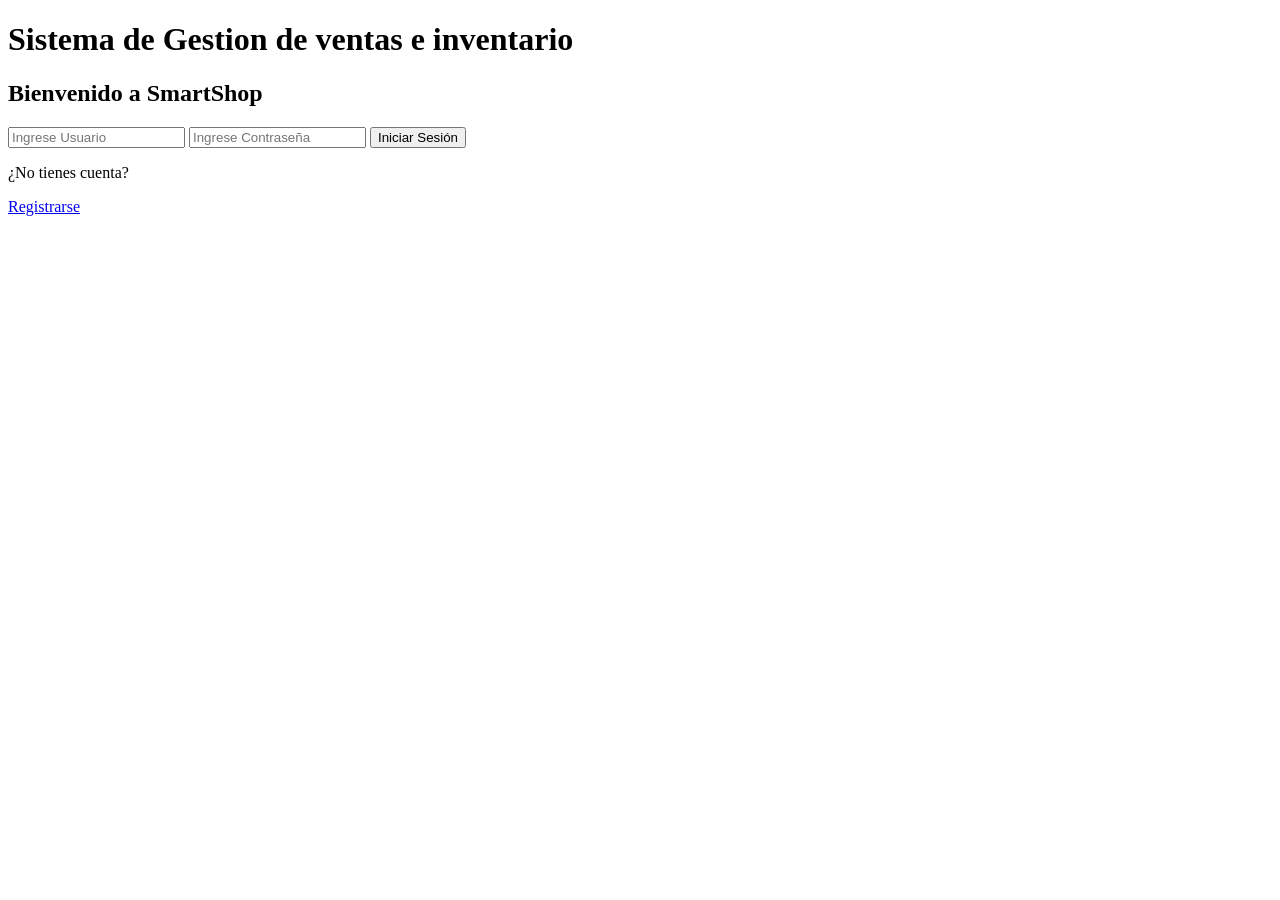
==== index.html @ 33988432 "Avance y registro de SmartShop" ====
<!DOCTYPE html>
<html lang="es">
<head>
    <meta charset="UTF-8">
    <meta name="viewport" content="width=device-width, initial-scale=1.0">
    <title>SmartShop</title>
</head>
<body>
    <h1>Sistema de Gestion de ventas e inventario</h1>
    <h2>Bienvenido a SmartShop</h2>
    <input type="text" placeholder="Ingrese Usuario" id="username">
    <input type="password" placeholder="Ingrese Contraseña" id="password">
    <button onclick="login()">Iniciar Sesión</button>

    <p>¿No tienes cuenta?</p>
    <a href="registro.html">Registrarse</a>
    
</body>
</html>
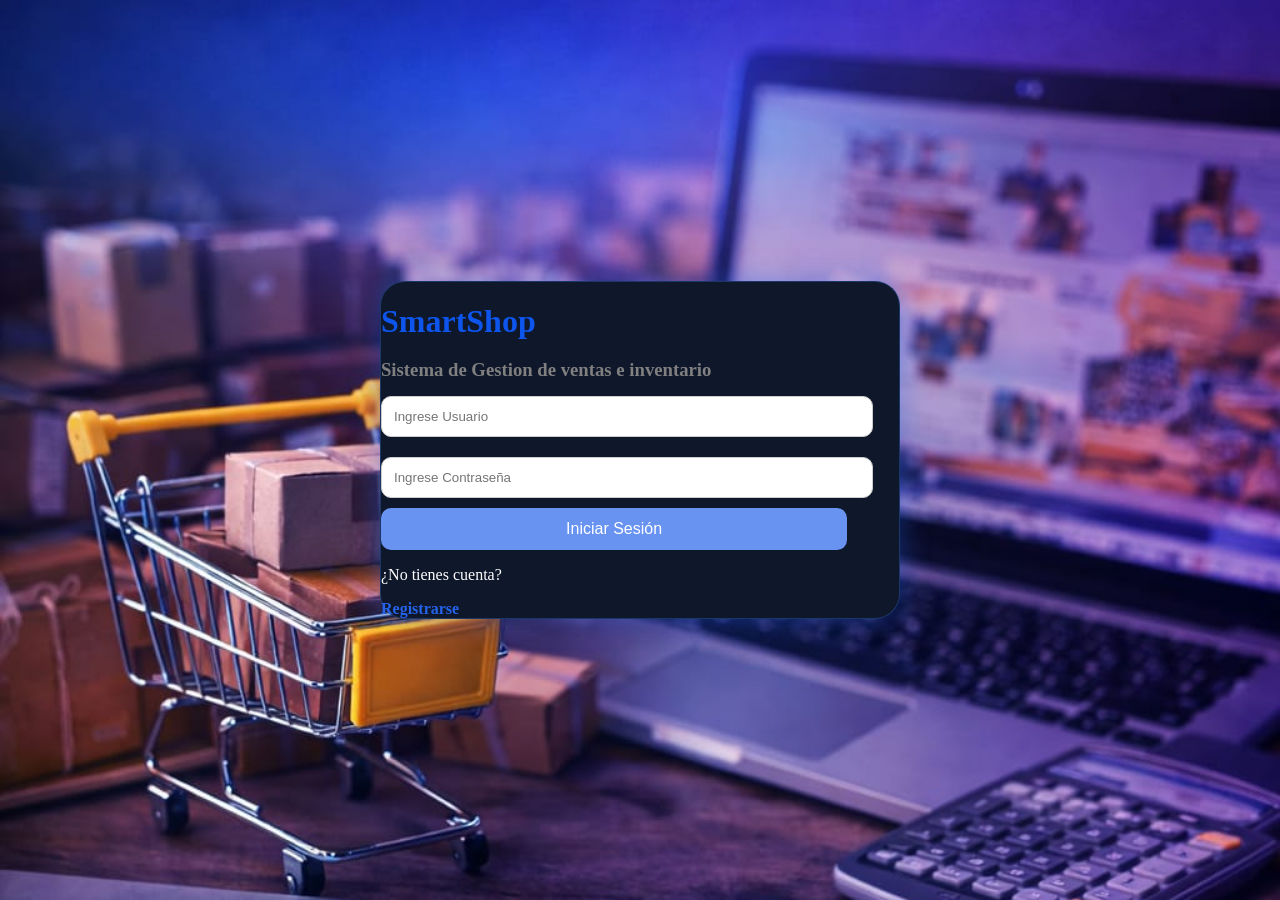
==== commit aebbabd2: "ultimos cambios" ====
--- a/index.html
+++ b/index.html
@@ -6,14 +6,17 @@
     <title>SmartShop</title>
 </head>
 <body>
-    <h1>Sistema de Gestion de ventas e inventario</h1>
-    <h2>Bienvenido a SmartShop</h2>
+    <div class="container">
+
+    <h1>SmartShop</h1>
+    <h3>Sistema de Gestion de ventas e inventario</h3>
     <input type="text" placeholder="Ingrese Usuario" id="username">
     <input type="password" placeholder="Ingrese Contraseña" id="password">
     <button onclick="login()">Iniciar Sesión</button>
 
     <p>¿No tienes cuenta?</p>
     <a href="registro.html">Registrarse</a>
+    <link rel="stylesheet" href="CSS/style.css">
     
 </body>
 </html>
--- a/CSS/style.css
+++ b/CSS/style.css
@@ -0,0 +1,62 @@
+body{
+    margin: 0;
+    font-family: Georgia, 'Times New Roman', Times, serif;
+    background-image:url(../img/F.SmartShop.jpeg);
+    background-size: cover;
+    background-position: center;
+    background-repeat: no-repeat;
+    
+    height: 100vh;
+    display:flex;
+    justify-content: center;
+    align-items: center;
+    }
+
+.container{
+    background: rgba(15,23,42,085);
+    backdrop-filter: blur(12px);
+    color: white;
+    border: 1px solid rgba(59,130,246,0.3);
+    box-shadow: 0 0 30px rgba(37,99,235,0.41);
+    border-radius: 25px;
+
+}
+
+h1 {
+    color:#0e55ee;
+    margin-bottom: 5px;
+}
+
+h3 {
+    color: gray;
+    margin-bottom: 5px;
+}
+
+input{
+    width: 90%;
+    padding: 12px;
+    margin:10px 0;
+    border: 1px solid #ccc;
+    border-radius: 10px;
+}
+
+button{
+    width: 90%;
+    padding: 12px;
+    border: none;
+    border-radius: 10px;
+    background: #6893f1;
+    color: white;
+    font-size:16px;
+    cursor:pointer;
+}
+
+button:hover{
+    background: #6893f1;
+}
+ 
+a{
+    color:#2563eb;
+    text-decoration:none;
+    font-weight:bold;
+}
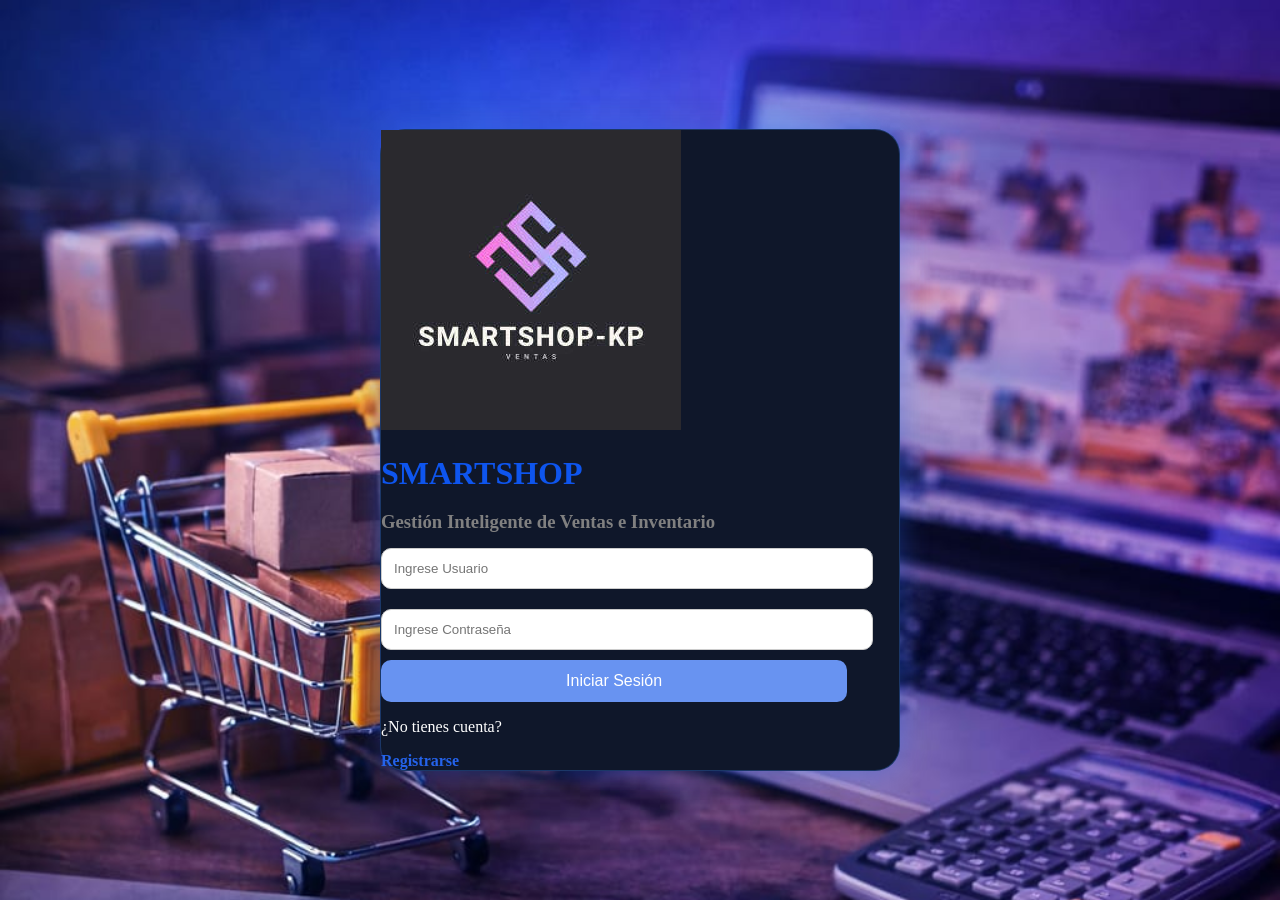
==== commit e5783ba4: "modificacion html y css" ====
--- a/index.html
+++ b/index.html
@@ -4,19 +4,32 @@
     <meta charset="UTF-8">
     <meta name="viewport" content="width=device-width, initial-scale=1.0">
     <title>SmartShop</title>
+
+    <link rel="stylesheet" href="CSS/style.css">
 </head>
 <body>
+
     <div class="container">
 
-    <h1>SmartShop</h1>
-    <h3>Sistema de Gestion de ventas e inventario</h3>
-    <input type="text" placeholder="Ingrese Usuario" id="username">
-    <input type="password" placeholder="Ingrese Contraseña" id="password">
-    <button onclick="login()">Iniciar Sesión</button>
+        <img src="img/logo.jpg" alt="Logo SmartShop" class="logo">
 
-    <p>¿No tienes cuenta?</p>
-    <a href="registro.html">Registrarse</a>
-    <link rel="stylesheet" href="CSS/style.css">
-    
+        <h1>SMARTSHOP</h1>
+
+        <h3>Gestión Inteligente de Ventas e Inventario</h3>
+
+        <input type="text" placeholder="Ingrese Usuario" id="username">
+
+        <input type="password" placeholder="Ingrese Contraseña" id="password">
+
+        <button onclick="login()">Iniciar Sesión</button>
+
+        <p>¿No tienes cuenta?</p>
+
+        <a href="registro.html">Registrarse</a>
+
+    </div>
+
+    <script src="CSS/JS/script.js"></script>
+
 </body>
 </html>
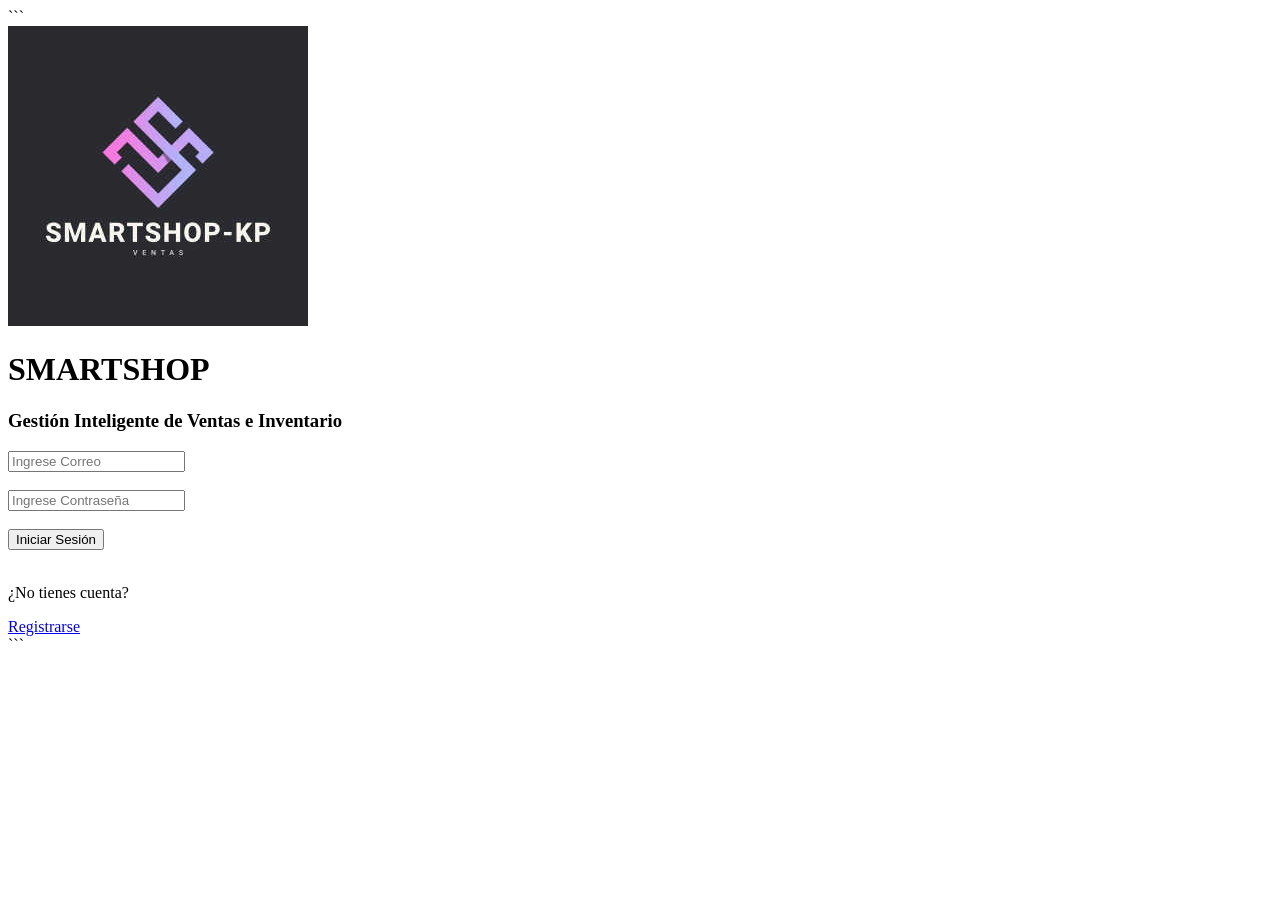
==== commit c2c336d8: "nueva modificacion" ====
--- a/index.html
+++ b/index.html
@@ -1,5 +1,6 @@
 <!DOCTYPE html>
 <html lang="es">
+
 <head>
     <meta charset="UTF-8">
     <meta name="viewport" content="width=device-width, initial-scale=1.0">
@@ -7,29 +8,69 @@
 
     <link rel="stylesheet" href="CSS/style.css">
 </head>
+
 <body>
 
-    <div class="container">
+  <!DOCTYPE html>
 
-        <img src="img/logo.jpg" alt="Logo SmartShop" class="logo">
+<html lang="es">
 
-        <h1>SMARTSHOP</h1>
+<head>
+    <meta charset="UTF-8">
+    <meta name="viewport" content="width=device-width, initial-scale=1.0">
+    <title>SmartShop - Login</title>
+</head>
 
-        <h3>Gestión Inteligente de Ventas e Inventario</h3>
+<body>
 
-        <input type="text" placeholder="Ingrese Usuario" id="username">
+```
+<div class="container">
 
-        <input type="password" placeholder="Ingrese Contraseña" id="password">
+    <img src="img/logo.jpg" alt="Logo SmartShop" class="logo">
 
-        <button onclick="login()">Iniciar Sesión</button>
+    <h1>SMARTSHOP</h1>
 
-        <p>¿No tienes cuenta?</p>
+    <h3>Gestión Inteligente de Ventas e Inventario</h3>
 
-        <a href="registro.html">Registrarse</a>
+    <form id="loginForm">
 
-    </div>
+        <input
+            type="email"
+            id="username"
+            placeholder="Ingrese Correo"
+            required>
 
-    <script src="CSS/JS/script.js"></script>
+        <br><br>
+
+        <input
+            type="password"
+            id="password"
+            placeholder="Ingrese Contraseña"
+            required>
+
+        <br><br>
+
+        <button type="submit">
+            Iniciar Sesión
+        </button>
+
+    </form>
+
+    <br>
+
+    <p>¿No tienes cuenta?</p>
+
+    <a href="registro.html">
+        Registrarse
+    </a>
+
+</div>
+
+<script src="script.js"></script>
+```
 
 </body>
-</html>+
+</html>
+
+   
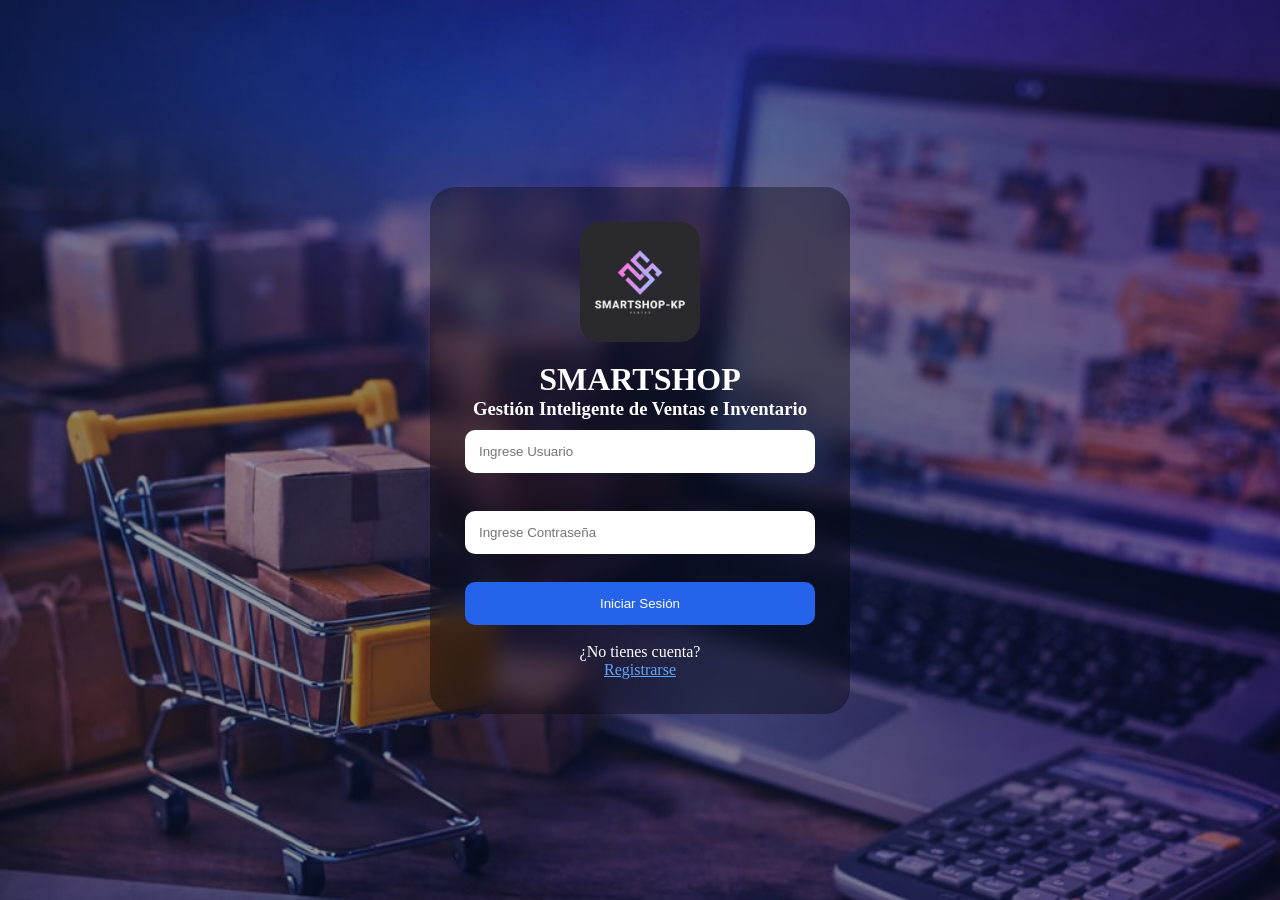
==== commit 3951672a: "ultimos cambios" ====
--- a/index.html
+++ b/index.html
@@ -1,17 +1,4 @@
 <!DOCTYPE html>
-<html lang="es">
-
-<head>
-    <meta charset="UTF-8">
-    <meta name="viewport" content="width=device-width, initial-scale=1.0">
-    <title>SmartShop</title>
-
-    <link rel="stylesheet" href="CSS/style.css">
-</head>
-
-<body>
-
-  <!DOCTYPE html>
 
 <html lang="es">
 
@@ -19,11 +6,11 @@
     <meta charset="UTF-8">
     <meta name="viewport" content="width=device-width, initial-scale=1.0">
     <title>SmartShop - Login</title>
+    <link rel="stylesheet" href="login.css">
 </head>
 
 <body>
 
-```
 <div class="container">
 
     <img src="img/logo.jpg" alt="Logo SmartShop" class="logo">
@@ -35,10 +22,10 @@
     <form id="loginForm">
 
         <input
-            type="email"
-            id="username"
-            placeholder="Ingrese Correo"
-            required>
+           type="text"
+           id="username"
+           placeholder="Ingrese Usuario"
+           required>
 
         <br><br>
 
@@ -66,8 +53,8 @@
 
 </div>
 
-<script src="script.js"></script>
-```
+<script src="login.js"></script>
+
 
 </body>
 
--- a/login.css
+++ b/login.css
@@ -0,0 +1,63 @@
+*{
+    margin:0;
+    padding:0;
+    box-sizing:border-box;
+}
+
+body{
+    min-height:100vh;
+    display:flex;
+    justify-content:center;
+    align-items:center;
+
+    font-family:Georgia, 'Times New Roman', Times, serif;
+
+    background:
+    linear-gradient(rgba(15,23,42,.45),rgba(15,23,42,.45)),
+    url("img/F.SmartShop.jpg");
+
+    background-size:cover;
+    background-position:center;
+}
+
+.container{
+    width:420px;
+    padding:35px;
+    text-align:center;
+
+    background:rgba(0,0,0,.35);
+
+    backdrop-filter:blur(12px);
+
+    border-radius:25px;
+
+    color:white;
+}
+
+.logo{
+    width:120px;
+    border-radius:20px;
+    margin-bottom:15px;
+}
+
+input{
+    width:100%;
+    padding:14px;
+    margin:10px 0;
+    border:none;
+    border-radius:10px;
+}
+
+button{
+    width:100%;
+    padding:14px;
+    border:none;
+    border-radius:10px;
+    background:#2563eb;
+    color:white;
+    cursor:pointer;
+}
+
+a{
+    color:#60a5fa;
+}
